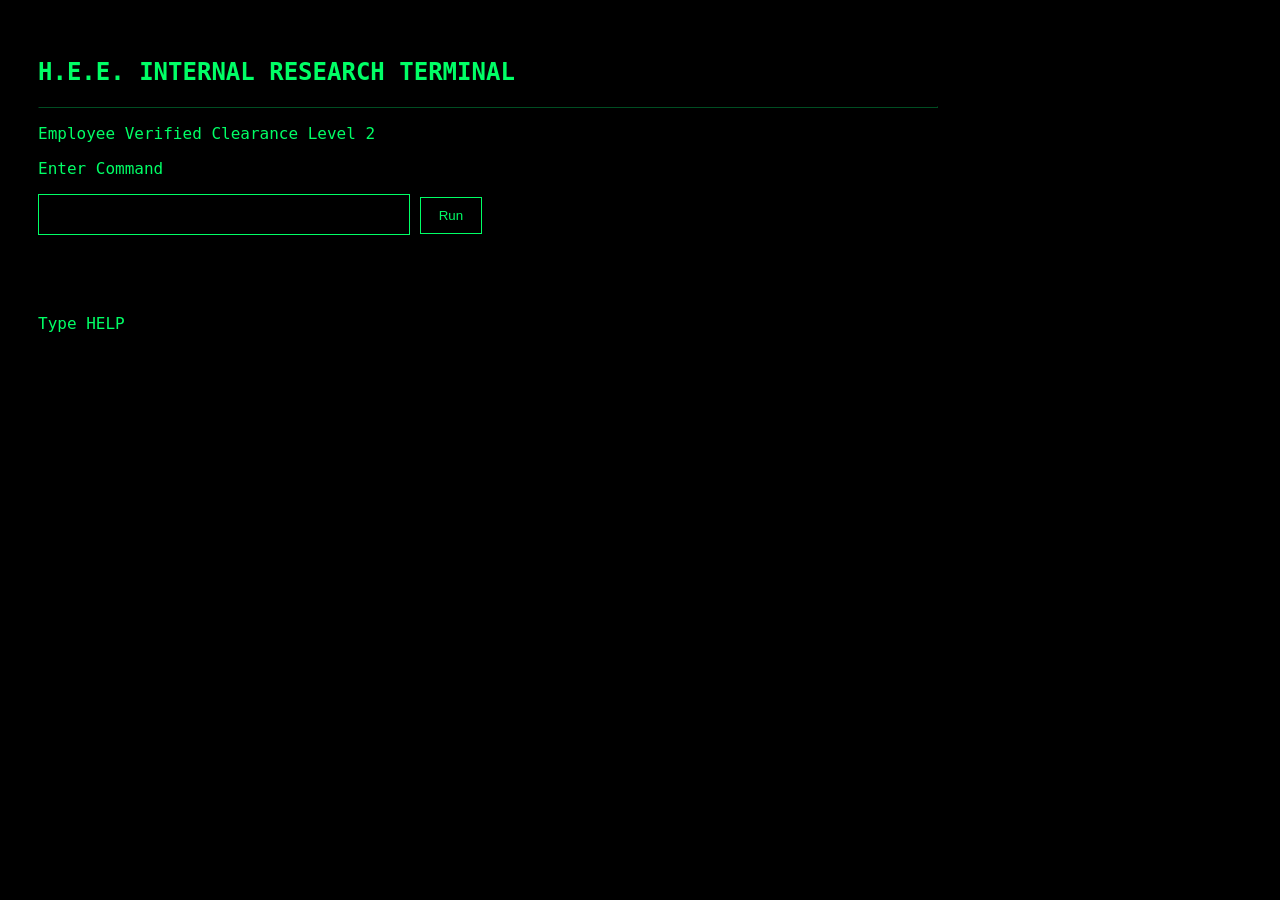
==== terminal.html @ 6294a612 "Rename 5 to terminal.html" ====
<!DOCTYPE html>
<html lang="en">
<head>

<meta charset="UTF-8">
<meta name="viewport" content="width=device-width, initial-scale=1.0">

<title>H.E.E. Internal Terminal</title>

<style>

body{

background:#000;
color:#00ff66;
font-family:Consolas, monospace;
padding:30px;

}

#terminal{

max-width:900px;

}

input{

background:black;
color:#00ff66;
border:1px solid #00ff66;
padding:10px;
width:350px;
font-family:inherit;
font-size:16px;

}

button{

background:black;
color:#00ff66;
border:1px solid #00ff66;
padding:10px 18px;
cursor:pointer;

}

#output{

margin-top:25px;
white-space:pre-wrap;
line-height:1.6;

}

hr{

border-color:#004d22;

}

</style>

</head>

<body>

<div id="terminal">

<h2>H.E.E. INTERNAL RESEARCH TERMINAL</h2>

<hr>

<p>

Employee Verified

Clearance Level 2

</p>

<p>

Enter Command

</p>

<input
id="command"
autocomplete="off">

<button onclick="run()">

Run

</button>

<div id="output">

Type HELP

</div>

</div>

<script>

function run(){

let cmd=document.getElementById("command").value.trim().toUpperCase();

let out=document.getElementById("output");

switch(cmd){

case "HELP":

out.innerHTML=
`AVAILABLE COMMANDS

HELP
STATUS
PROJECTS
DIRECTORY
MEMO
9123
LOGOUT`;

break;

case "STATUS":

out.innerHTML=
`Facility Status

Research Wing........ONLINE

Environmental Lab....ONLINE

Testing Division.....ONLINE

Remote Site..........OFFLINE

One location unavailable.`;

break;

case "PROJECTS":

out.innerHTML=
`KNOWN PROJECTS

ATLAS
ECHO
ORCHARD

████████`;

break;

case "DIRECTORY":

out.innerHTML=
`EMPLOYEE DIRECTORY

Dr. Mason
L. Carter
R. Evans
J. Cole

1 Record Missing`;

break;

case "MEMO":

out.innerHTML=
`Internal Memo

Please report unusual laughter
to your department supervisor.

Repeated reports are considered
a maintenance issue.

Continue normal operations.`;

break;

case "9123":

out.innerHTML=
`ACCESS TOKEN ACCEPTED

Opening...

------------------------------------

INCIDENT REPORT

Date:
[REDACTED]

Location:
Research Site 7

Summary:

During routine observation,
three employees entered
an unauthorized structure.

One hour later,
all three exited.

Medical scans showed
no physical injuries.

Interviews were cancelled.

Reason:

All personnel continued laughing
throughout questioning.

FILE ENDS.

`;

break;

case "LOGOUT":

window.location="index.html";

break;

default:

out.innerHTML="Unknown Command.";

}

}

document.getElementById("command").addEventListener("keydown",function(e){

if(e.key==="Enter"){

run();

}

});

</script>

<!--

NOTICE

The name "Factory"
does not appear in any official records.

-->

</body>
</html>
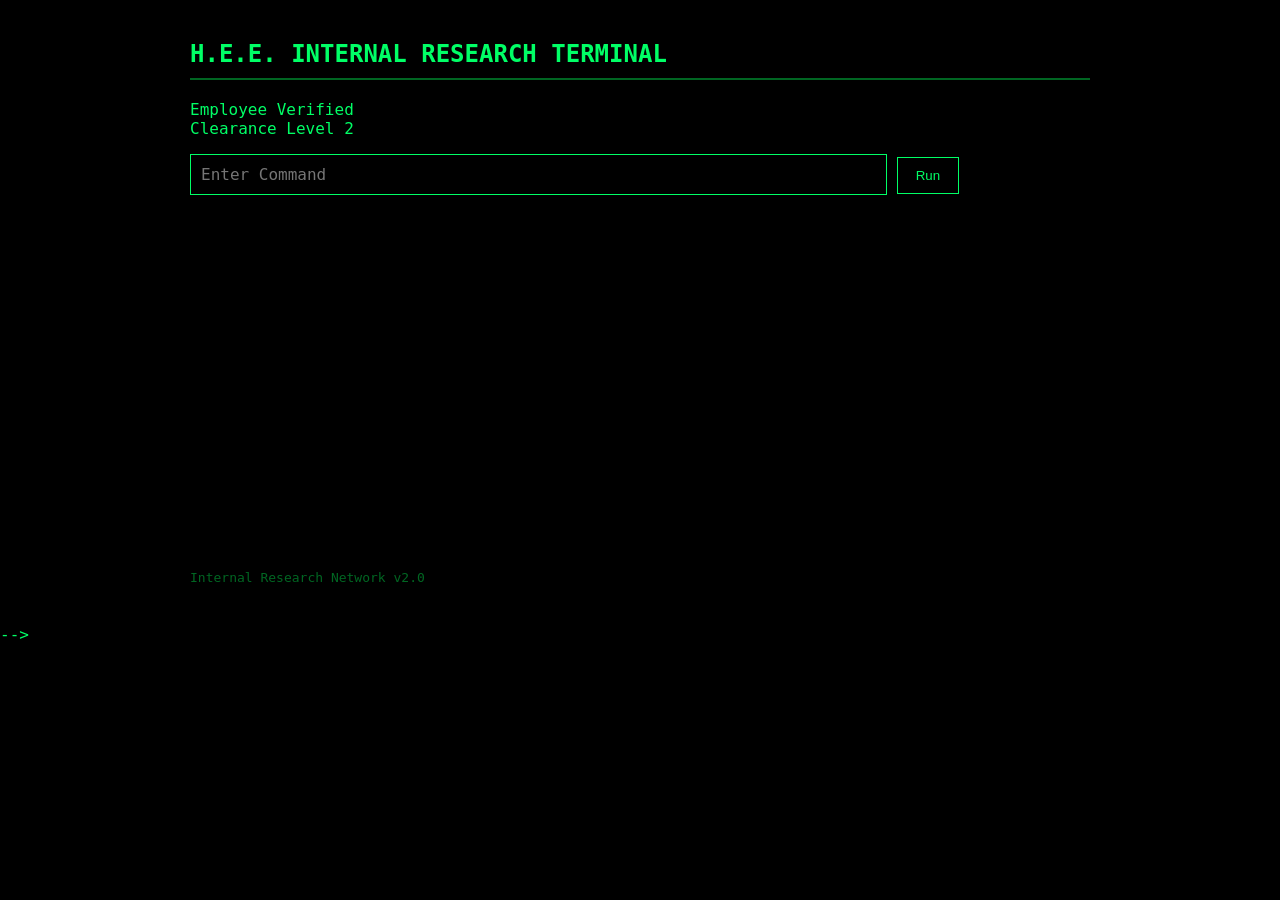
==== commit 28f61063: "Update terminal.html" ====
--- a/terminal.html
+++ b/terminal.html
@@ -10,53 +10,82 @@
 <style>
 
 body{
-
-background:#000;
-color:#00ff66;
-font-family:Consolas, monospace;
-padding:30px;
-
+    margin:0;
+    background:#000;
+    color:#00ff66;
+    font-family:Consolas, monospace;
 }
 
 #terminal{
+    width:90%;
+    max-width:900px;
+    margin:40px auto;
+}
 
-max-width:900px;
+h2{
+    margin-bottom:10px;
+}
 
+hr{
+    border:1px solid #006622;
+    margin-bottom:20px;
 }
 
 input{
 
-background:black;
-color:#00ff66;
-border:1px solid #00ff66;
-padding:10px;
-width:350px;
-font-family:inherit;
-font-size:16px;
+    width:75%;
+    background:#000;
+    color:#00ff66;
+
+    border:1px solid #00ff66;
+
+    padding:10px;
+
+    font-family:inherit;
+
+    font-size:16px;
 
 }
 
 button{
 
-background:black;
-color:#00ff66;
-border:1px solid #00ff66;
-padding:10px 18px;
-cursor:pointer;
+    background:#000;
+
+    color:#00ff66;
+
+    border:1px solid #00ff66;
+
+    padding:10px 18px;
+
+    cursor:pointer;
+
+}
+
+button:hover{
+
+background:#003300;
 
 }
 
 #output{
 
 margin-top:25px;
+
 white-space:pre-wrap;
+
 line-height:1.6;
+
+min-height:300px;
 
 }
 
-hr{
+.footer{
 
-border-color:#004d22;
+margin-top:50px;
+
+color:#006622;
+
+font-size:13px;
 
 }
 
@@ -73,22 +102,16 @@
 <hr>
 
 <p>
-
 Employee Verified
-
+<br>
 Clearance Level 2
-
-</p>
-
-<p>
-
-Enter Command
-
 </p>
 
 <input
 id="command"
-autocomplete="off">
+type="text"
+autocomplete="off"
+placeholder="Enter Command">
 
 <button onclick="run()">
 
@@ -96,173 +119,21 @@
 
 </button>
 
-<div id="output">
+<div id="output"></div>
 
-Type HELP
+<div class="footer">
+
+Internal Research Network v2.0
 
 </div>
 
 </div>
 
-<script>
+<script src="terminal.js"></script>
 
-function run(){
+</body>
 
-let cmd=document.getElementById("command").value.trim().toUpperCase();
-
-let out=document.getElementById("output");
-
-switch(cmd){
-
-case "HELP":
-
-out.innerHTML=
-`AVAILABLE COMMANDS
-
-HELP
-STATUS
-PROJECTS
-DIRECTORY
-MEMO
-9123
-LOGOUT`;
-
-break;
-
-case "STATUS":
-
-out.innerHTML=
-`Facility Status
-
-Research Wing........ONLINE
-
-Environmental Lab....ONLINE
-
-Testing Division.....ONLINE
-
-Remote Site..........OFFLINE
-
-One location unavailable.`;
-
-break;
-
-case "PROJECTS":
-
-out.innerHTML=
-`KNOWN PROJECTS
-
-ATLAS
-ECHO
-ORCHARD
-
-████████`;
-
-break;
-
-case "DIRECTORY":
-
-out.innerHTML=
-`EMPLOYEE DIRECTORY
-
-Dr. Mason
-L. Carter
-R. Evans
-J. Cole
-
-1 Record Missing`;
-
-break;
-
-case "MEMO":
-
-out.innerHTML=
-`Internal Memo
-
-Please report unusual laughter
-to your department supervisor.
-
-Repeated reports are considered
-a maintenance issue.
-
-Continue normal operations.`;
-
-break;
-
-case "9123":
-
-out.innerHTML=
-`ACCESS TOKEN ACCEPTED
-
-Opening...
-
-------------------------------------
-
-INCIDENT REPORT
-
-Date:
-[REDACTED]
-
-Location:
-Research Site 7
-
-Summary:
-
-During routine observation,
-three employees entered
-an unauthorized structure.
-
-One hour later,
-all three exited.
-
-Medical scans showed
-no physical injuries.
-
-Interviews were cancelled.
-
-Reason:
-
-All personnel continued laughing
-throughout questioning.
-
-FILE ENDS.
-
-`;
-
-break;
-
-case "LOGOUT":
-
-window.location="index.html";
-
-break;
-
-default:
-
-out.innerHTML="Unknown Command.";
-
-}
-
-}
-
-document.getElementById("command").addEventListener("keydown",function(e){
-
-if(e.key==="Enter"){
-
-run();
-
-}
-
-});
-
-</script>
-
-<!--
-
-NOTICE
-
-The name "Factory"
-does not appear in any official records.
-
+</html>
 -->
 
 </body>
